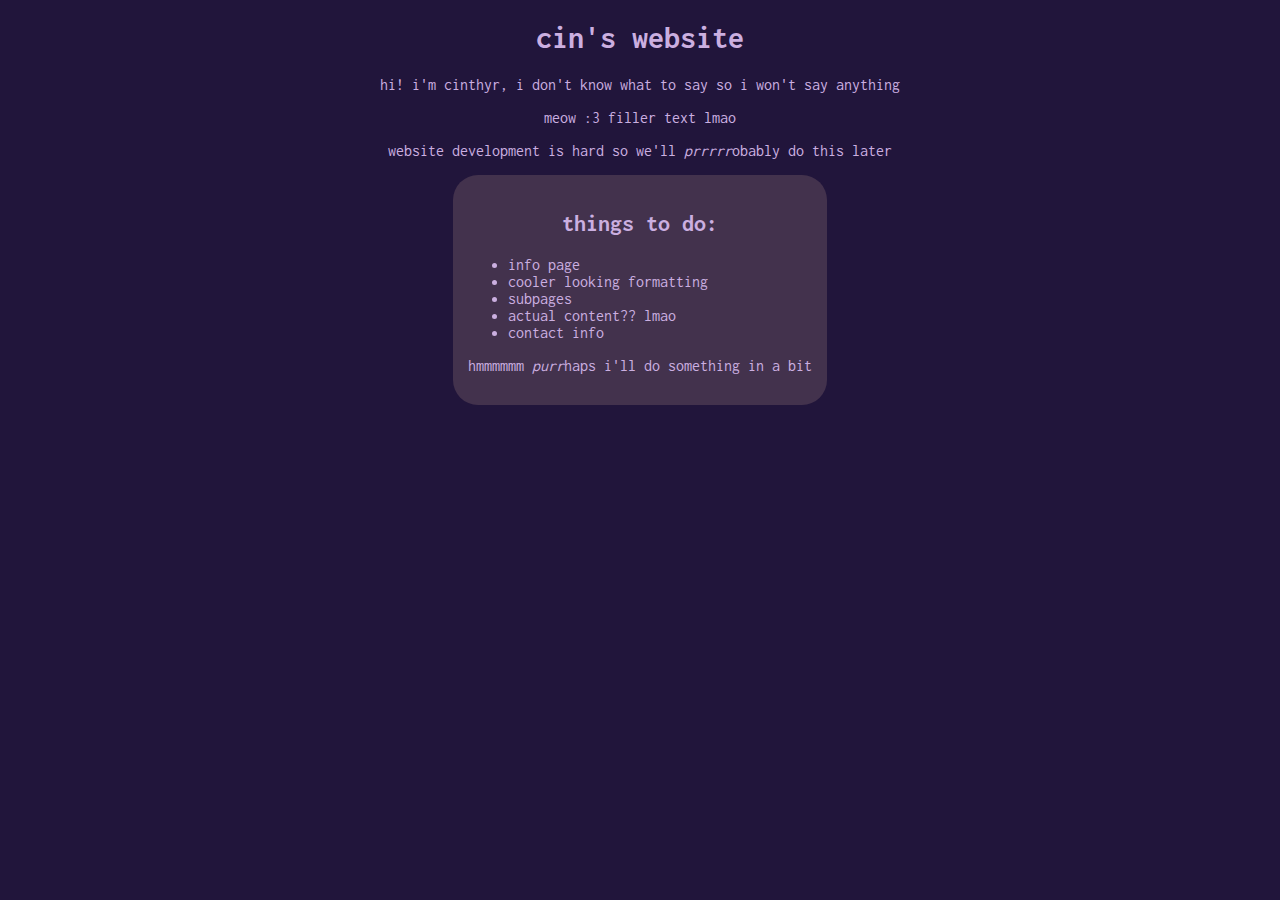
==== index.html @ 61292eff "styling and slightly more stuff" ====
<!DOCTYPE html>
<html lang="en">
    <head>
	<meta charset="utf-8">
	<title>cin's little corner of the internet</title>

	<link rel="preconnect" href="https://fonts.googleapis.com">
	<link rel="preconnect" href="https://fonts.gstatic.com" crossorigin>
	<link href="https://fonts.googleapis.com/css2?family=Inconsolata:wght@200..900&display=swap" rel="stylesheet">

	<link rel="icon" type="image/png" href="favicon.png">
	<link rel="stylesheet" type="text/css" href="style.css">
    </head>

    <body>
	<h1>cin's website</h1>
	<p>hi! i'm cinthyr, i don't know what to say so i won't say anything</p>
	<p>meow :3 filler text lmao</p>
	<p>website development is hard so we'll <em>prrrrr</em>obably do this later</p>

	<div class="box">
		<h2>things to do:</h2>
		<ul>
		<li>info page</li>
		<li>cooler looking formatting</li>
		<li>subpages</li>
		<li>actual content?? lmao</li>
		<li>contact info</li>
		</ul>
		<p>hmmmmmm <em>purr</em>haps i'll do something in a bit</p>
	</div>
	</body>
</html>
---- style.css ----
body {
    margin-left: auto;
    margin-right: auto;
    text-align: center;
    text-wrap: wrap;
    font-family: "Inconsolata", monospace;
    background-color: #21153b;
    color: #cbafe0;
}

ul, ol {
    text-align: left;
}

.box {
    margin-left: auto;
    margin-right: auto;
    border-radius: 25px;
    padding: 15px;
    background-color: #43324d;
    height: auto;
    width: fit-content;
    max-width: 50%;
}
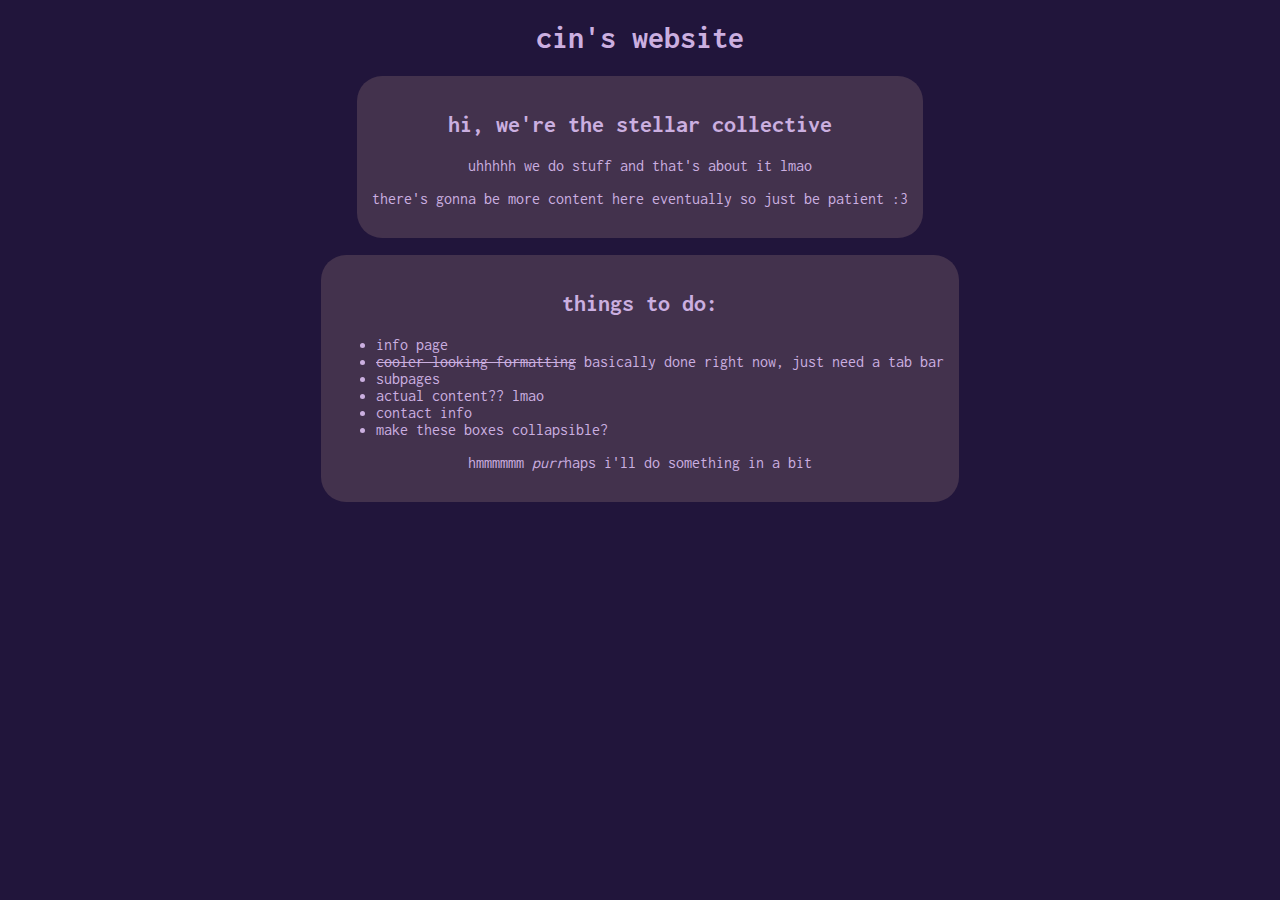
==== commit 4c790b1a: "another box, also gonna work on scripting soon i swear" ====
--- a/index.html
+++ b/index.html
@@ -2,6 +2,9 @@
 <html lang="en">
     <head>
 	<meta charset="utf-8">
+	<meta property="og:type" content="website">
+	<meta property="og:description" content="cinthyr's personal website">
+	<meta property="og:title" content="cat box">
 	<title>cin's little corner of the internet</title>
 
 	<link rel="preconnect" href="https://fonts.googleapis.com">
@@ -10,24 +13,31 @@
 
 	<link rel="icon" type="image/png" href="favicon.png">
 	<link rel="stylesheet" type="text/css" href="style.css">
+	
+	<script src="script.js"></script>
     </head>
 
     <body>
 	<h1>cin's website</h1>
-	<p>hi! i'm cinthyr, i don't know what to say so i won't say anything</p>
-	<p>meow :3 filler text lmao</p>
-	<p>website development is hard so we'll <em>prrrrr</em>obably do this later</p>
 
 	<div class="box">
-		<h2>things to do:</h2>
-		<ul>
-		<li>info page</li>
-		<li>cooler looking formatting</li>
-		<li>subpages</li>
-		<li>actual content?? lmao</li>
-		<li>contact info</li>
-		</ul>
-		<p>hmmmmmm <em>purr</em>haps i'll do something in a bit</p>
+	    <h2>hi, we're the stellar collective</h2>
+	    <p>uhhhhh we do stuff and that's about it lmao</p>
+	    <p>there's gonna be more content here eventually so just be patient :3</p>
 	</div>
-	</body>
+	<br>
+
+	<div class="box">
+	    <h2>things to do:</h2>
+	    <ul>
+	    <li>info page</li>
+	    <li><s>cooler looking formatting</s> basically done right now, just need a tab bar</li>
+	    <li>subpages</li>
+	    <li>actual content?? lmao</li>
+	    <li>contact info</li>
+	    <li>make these boxes collapsible?</li>
+	    </ul>
+	    <p>hmmmmmm <em>purr</em>haps i'll do something in a bit</p>
+	</div>
+    </body>
 </html>
--- a/style.css
+++ b/style.css
@@ -21,4 +21,8 @@
     height: auto;
     width: fit-content;
     max-width: 50%;
-}+}
+
+footer {
+    font-size: 7px;
+}
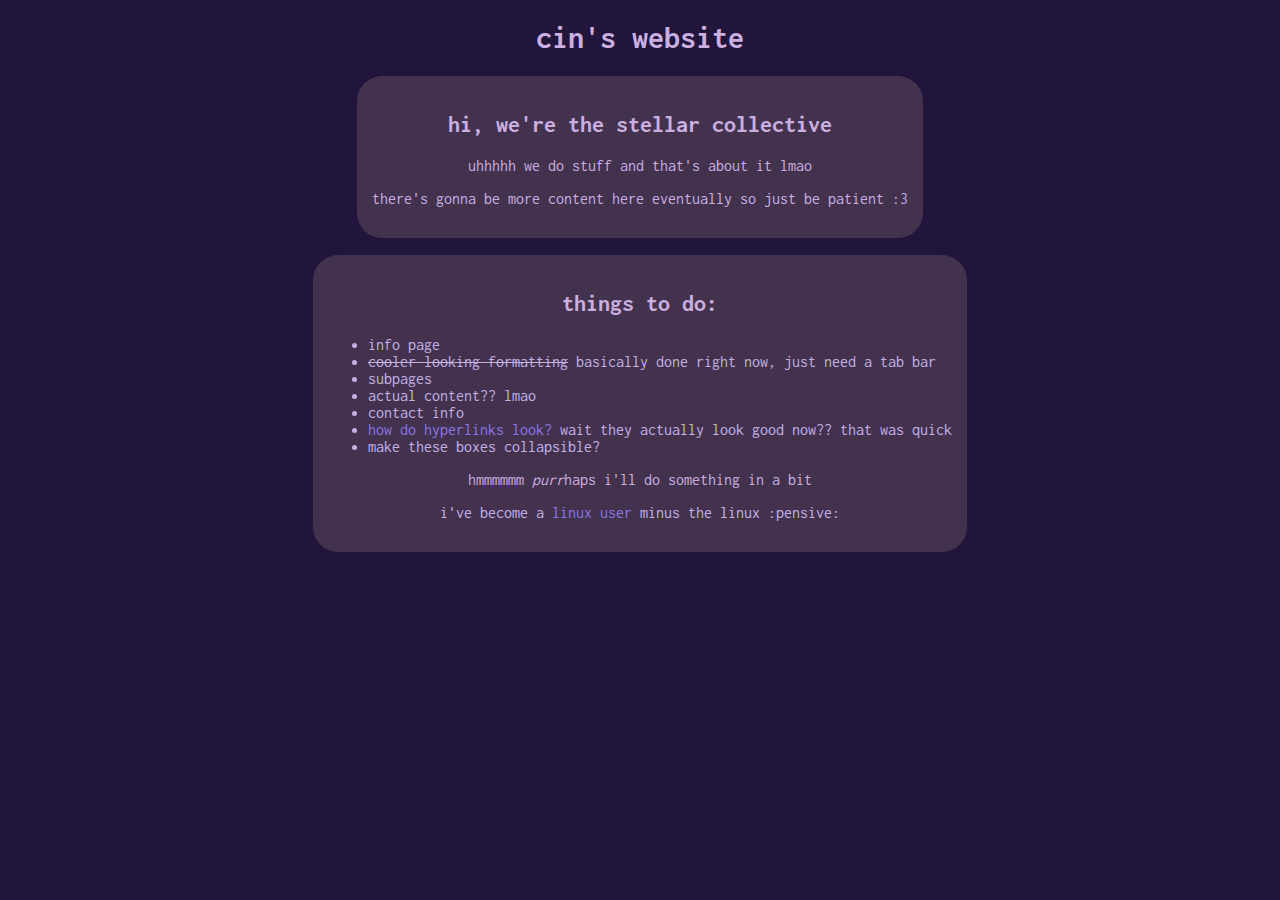
==== commit a5af3083: "testing some stuff, added css for hyperlinks" ====
--- a/index.html
+++ b/index.html
@@ -35,9 +35,11 @@
 	    <li>subpages</li>
 	    <li>actual content?? lmao</li>
 	    <li>contact info</li>
+        <li><a href="about.html">how do hyperlinks look?</a> wait they actually look good now?? that was quick</li>
 	    <li>make these boxes collapsible?</li>
 	    </ul>
 	    <p>hmmmmmm <em>purr</em>haps i'll do something in a bit</p>
+        <p>i've become a <a href="https://en.wikipedia.org/wiki/Femboy">linux user</a> minus the linux :pensive:</p>
 	</div>
     </body>
 </html>
--- a/style.css
+++ b/style.css
@@ -26,3 +26,13 @@
 footer {
     font-size: 7px;
 }
+
+a {
+    color: #9175e0;
+    text-decoration: none;
+}
+
+a:active, a:hover {
+    font-style: italic;
+}
+
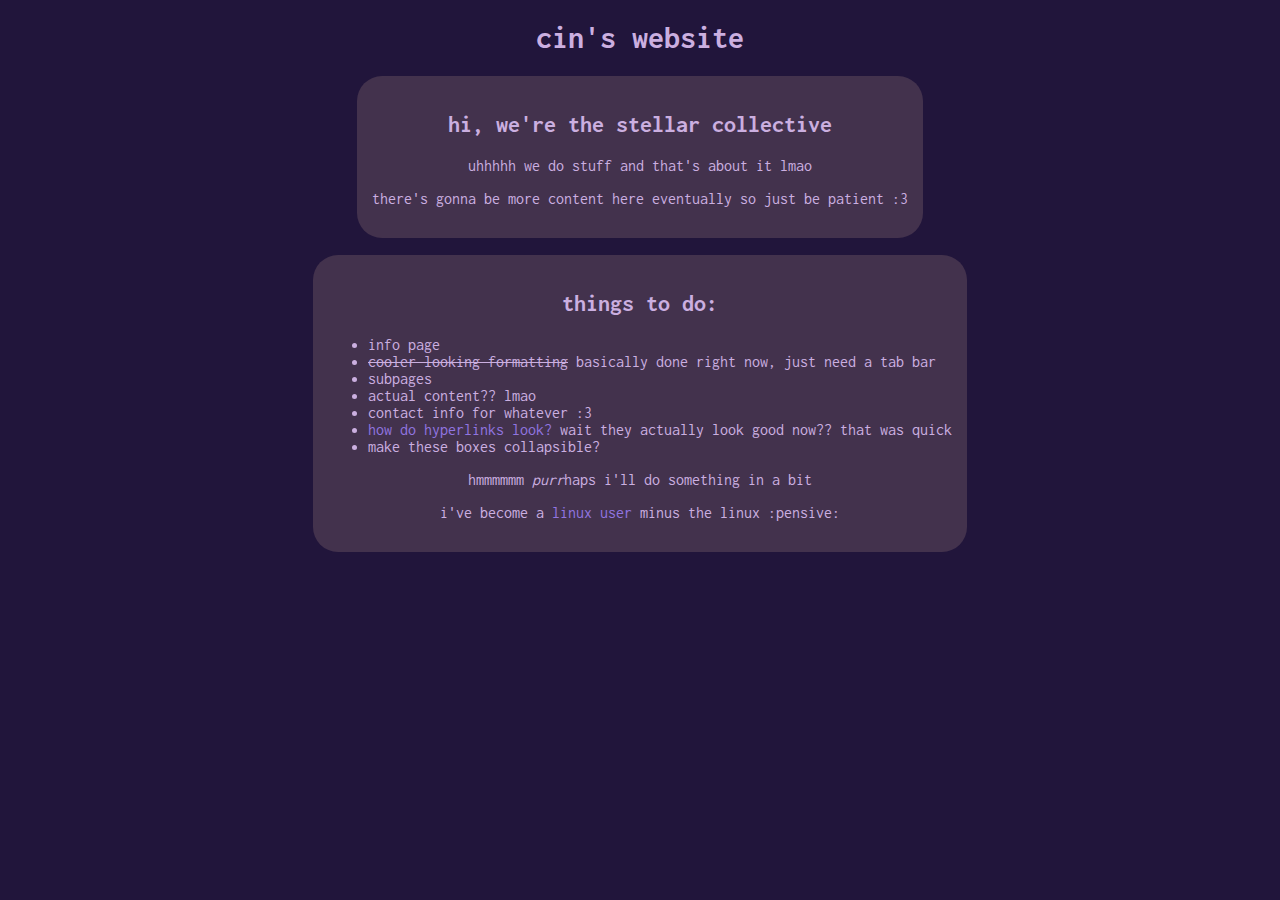
==== commit 4fb1f4f3: "idk :3" ====
--- a/index.html
+++ b/index.html
@@ -34,7 +34,7 @@
 	    <li><s>cooler looking formatting</s> basically done right now, just need a tab bar</li>
 	    <li>subpages</li>
 	    <li>actual content?? lmao</li>
-	    <li>contact info</li>
+	    <li>contact info for whatever :3</li>
         <li><a href="about.html">how do hyperlinks look?</a> wait they actually look good now?? that was quick</li>
 	    <li>make these boxes collapsible?</li>
 	    </ul>
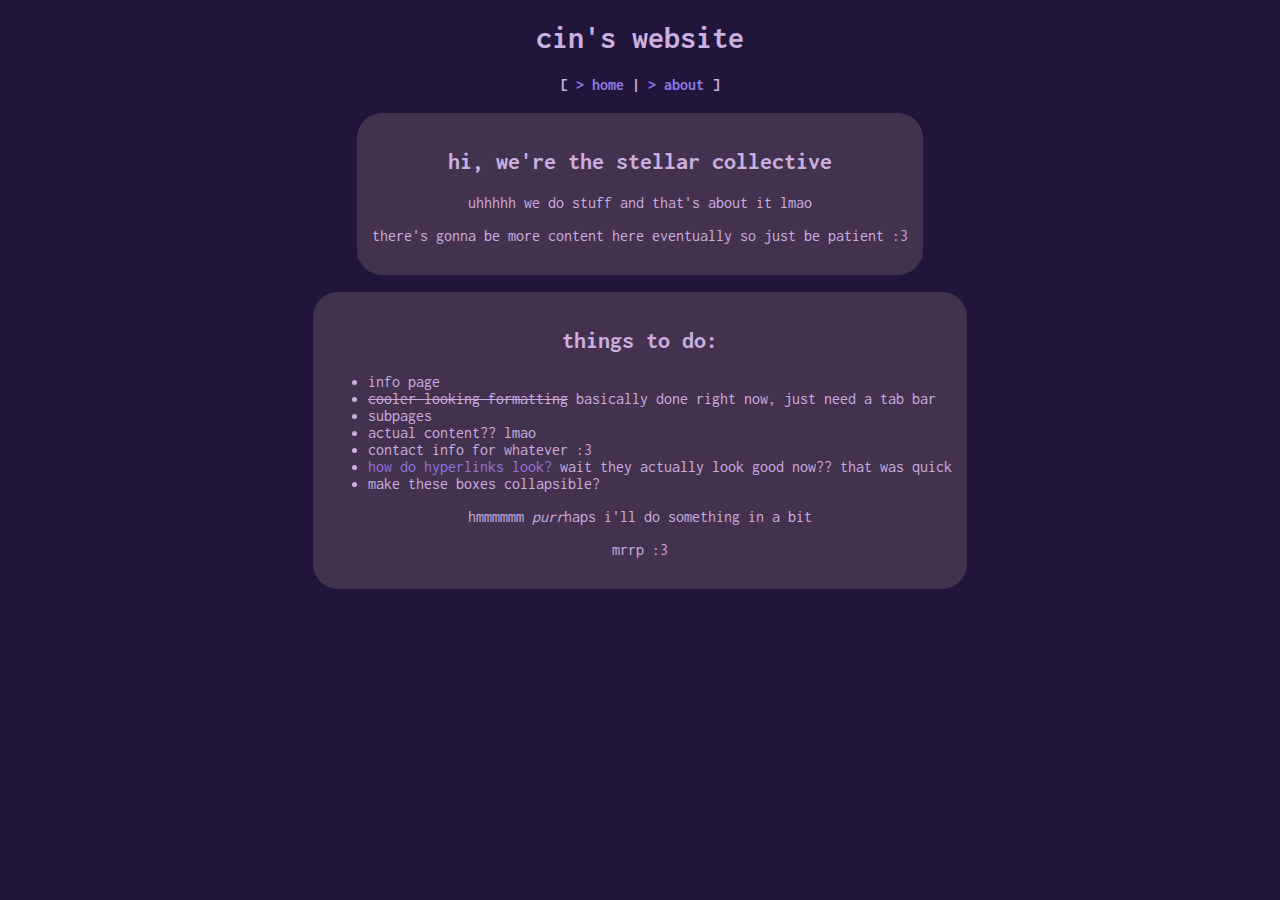
==== commit 1731a28b: "made a header" ====
--- a/index.html
+++ b/index.html
@@ -19,6 +19,7 @@
 
     <body>
 	<h1>cin's website</h1>
+    <div id="links">mrow :3</div>
 
 	<div class="box">
 	    <h2>hi, we're the stellar collective</h2>
@@ -27,7 +28,7 @@
 	</div>
 	<br>
 
-	<div class="box">
+    <div class="box">
 	    <h2>things to do:</h2>
 	    <ul>
 	    <li>info page</li>
@@ -39,7 +40,7 @@
 	    <li>make these boxes collapsible?</li>
 	    </ul>
 	    <p>hmmmmmm <em>purr</em>haps i'll do something in a bit</p>
-        <p>i've become a <a href="https://en.wikipedia.org/wiki/Femboy">linux user</a> minus the linux :pensive:</p>
+	    <p>mrrp :3</p>
 	</div>
     </body>
 </html>
--- a/style.css
+++ b/style.css
@@ -10,6 +10,11 @@
 
 ul, ol {
     text-align: left;
+}
+
+#links {
+    padding-bottom: 20px;
+    font-weight: bold;
 }
 
 .box {
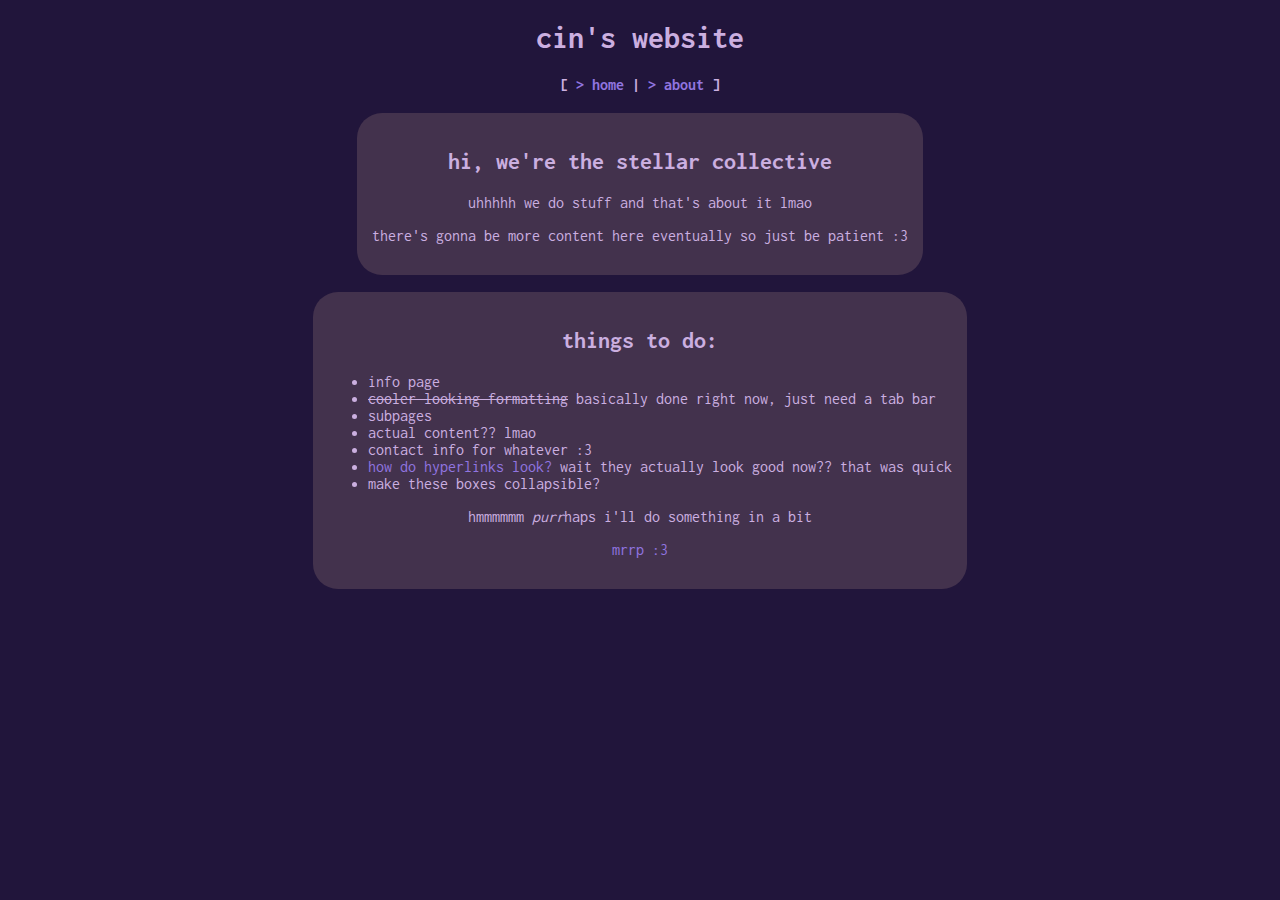
==== commit 4c09a563: "indentation" ====
--- a/index.html
+++ b/index.html
@@ -1,46 +1,45 @@
 <!DOCTYPE html>
 <html lang="en">
     <head>
-	<meta charset="utf-8">
-	<meta property="og:type" content="website">
-	<meta property="og:description" content="cinthyr's personal website">
-	<meta property="og:title" content="cat box">
-	<title>cin's little corner of the internet</title>
+        <meta charset="utf-8">
+        <meta property="og:type" content="website">
+        <meta property="og:description" content="cinthyr's personal website">
+        <meta property="og:title" content="cat box">
+        <title>cin's little corner of the internet</title>
 
-	<link rel="preconnect" href="https://fonts.googleapis.com">
-	<link rel="preconnect" href="https://fonts.gstatic.com" crossorigin>
-	<link href="https://fonts.googleapis.com/css2?family=Inconsolata:wght@200..900&display=swap" rel="stylesheet">
+        <link rel="preconnect" href="https://fonts.googleapis.com">
+        <link rel="preconnect" href="https://fonts.gstatic.com" crossorigin>
+        <link href="https://fonts.googleapis.com/css2?family=Inconsolata:wght@200..900&display=swap" rel="stylesheet">
 
-	<link rel="icon" type="image/png" href="favicon.png">
-	<link rel="stylesheet" type="text/css" href="style.css">
-	
-	<script src="script.js"></script>
+        <link rel="icon" type="image/png" href="favicon.png">
+        <link rel="stylesheet" type="text/css" href="style.css">
+
+        <script src="script.js"></script>
     </head>
+    <body>
+        <h1>cin's website</h1>
+        <div id="links">mrow :3</div>
 
-    <body>
-	<h1>cin's website</h1>
-    <div id="links">mrow :3</div>
+        <div class="box">
+            <h2>hi, we're the stellar collective</h2>
+            <p>uhhhhh we do stuff and that's about it lmao</p>
+            <p>there's gonna be more content here eventually so just be patient :3</p>
+        </div>
+        <br>
 
-	<div class="box">
-	    <h2>hi, we're the stellar collective</h2>
-	    <p>uhhhhh we do stuff and that's about it lmao</p>
-	    <p>there's gonna be more content here eventually so just be patient :3</p>
-	</div>
-	<br>
-
-    <div class="box">
-	    <h2>things to do:</h2>
-	    <ul>
-	    <li>info page</li>
-	    <li><s>cooler looking formatting</s> basically done right now, just need a tab bar</li>
-	    <li>subpages</li>
-	    <li>actual content?? lmao</li>
-	    <li>contact info for whatever :3</li>
-        <li><a href="about.html">how do hyperlinks look?</a> wait they actually look good now?? that was quick</li>
-	    <li>make these boxes collapsible?</li>
-	    </ul>
-	    <p>hmmmmmm <em>purr</em>haps i'll do something in a bit</p>
-	    <p>mrrp :3</p>
-	</div>
+        <div class="box">
+            <h2>things to do:</h2>
+            <ul>
+                <li>info page</li>
+                <li><s>cooler looking formatting</s> basically done right now, just need a tab bar</li>
+                <li>subpages</li>
+                <li>actual content?? lmao</li>
+                <li>contact info for whatever :3</li>
+                <li><a href="about.html">how do hyperlinks look?</a> wait they actually look good now?? that was quick</li>
+                <li>make these boxes collapsible?</li>
+            </ul>
+            <p>hmmmmmm <em>purr</em>haps i'll do something in a bit</p>
+            <p><a href="https://en.wikipedia.org/wiki/Cat">mrrp :3</a></p>
+        </div>
     </body>
 </html>
